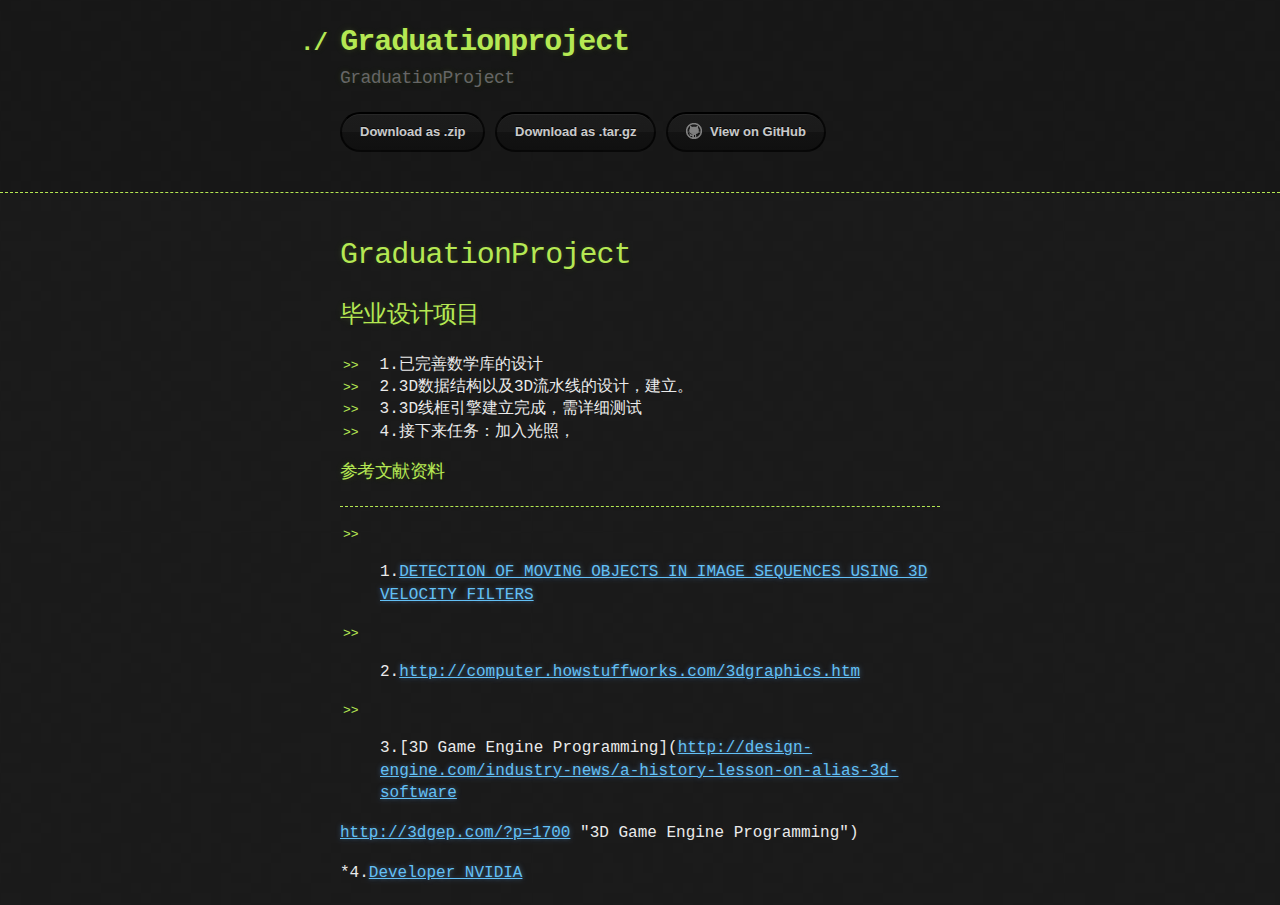
==== index.html @ e6ee22a6 "Create gh-pages branch via GitHub" ====
<!DOCTYPE html>
<html>
  <head>
    <meta charset='utf-8'>
    <meta http-equiv="X-UA-Compatible" content="chrome=1">

    <link rel="stylesheet" type="text/css" href="stylesheets/stylesheet.css" media="screen" />
    <link rel="stylesheet" type="text/css" href="stylesheets/pygment_trac.css" media="screen" />
    <link rel="stylesheet" type="text/css" href="stylesheets/print.css" media="print" />

    <title>Graduationproject by h136799711</title>
  </head>

  <body>

    <header>
      <div class="container">
        <h1>Graduationproject</h1>
        <h2>GraduationProject </h2>

        <section id="downloads">
          <a href="https://github.com/h136799711/GraduationProject/zipball/master" class="btn">Download as .zip</a>
          <a href="https://github.com/h136799711/GraduationProject/tarball/master" class="btn">Download as .tar.gz</a>
          <a href="https://github.com/h136799711/GraduationProject" class="btn btn-github"><span class="icon"></span>View on GitHub</a>
        </section>
      </div>
    </header>

    <div class="container">
      <section id="main_content">
        <h1>GraduationProject</h1>

<h1></h1>

<h2>毕业设计项目</h2>

<ul>
<li>1.已完善数学库的设计</li>
<li>2.3D数据结构以及3D流水线的设计，建立。</li>
<li>3.3D线框引擎建立完成，需详细测试</li>
<li>4.接下来任务：加入光照，</li>
</ul><h3>参考文献资料</h3>

<hr><ul>
<li><p>1.<a href="http://www.metapress.com/content/d6p7773526758003/fulltext.pdf" title="An article">DETECTION OF MOVING OBJECTS IN IMAGE SEQUENCES USING 3D VELOCITY FILTERS
</a></p></li>
<li><p>2.<a href="http://computer.howstuffworks.com/3dgraphics.htm">http://computer.howstuffworks.com/3dgraphics.htm</a></p></li>
<li><p>3.[3D Game Engine Programming](<a href="http://design-engine.com/industry-news/a-history-lesson-on-alias-3d-software">http://design-engine.com/industry-news/a-history-lesson-on-alias-3d-software</a></p></li>
</ul><p><a href="http://3dgep.com/?p=1700">http://3dgep.com/?p=1700</a> "3D Game Engine Programming")</p>

<p>*4.<a href="http://developer.download.nvidia.com/books/gpu_gems_3/samples/gems3_ch30.pdf" title="Developer NVIDIA">Developer NVIDIA</a></p>
      </section>
    </div>

    
  </body>
</html>
---- stylesheets/stylesheet.css ----
body {
  margin: 0;
  padding: 0;
  background: #151515 url("../images/bkg.png") 0 0;
  color: #eaeaea;
  font: 16px;
  line-height: 1.5;
  font-family: Monaco, "Bitstream Vera Sans Mono", "Lucida Console", Terminal, monospace;
}

/* General & 'Reset' Stuff */

.container {
  width: 90%;
  max-width: 600px;
  margin: 0 auto;
}

section {
  display: block;
  margin: 0 0 20px 0;
}

h1, h2, h3, h4, h5, h6 {
  margin: 0 0 20px;
}

li {
  line-height: 1.4 ;
}

/* Header, <header>
   header   - container
   h1       - project name
   h2       - project description
*/

header {
  background: rgba(0, 0, 0, 0.1);
  width: 100%;
  border-bottom: 1px dashed #b5e853;
  padding: 20px 0;
  margin: 0 0 40px 0;
}

header h1 {
  font-size: 30px;
  line-height: 1.5;
  margin: 0 0 0 -40px;
  font-weight: bold;
  font-family: Monaco, "Bitstream Vera Sans Mono", "Lucida Console", Terminal, monospace;
  color: #b5e853;
  text-shadow: 0 1px 1px rgba(0, 0, 0, 0.1),
               0 0 5px rgba(181, 232, 83, 0.1),
               0 0 10px rgba(181, 232, 83, 0.1);
  letter-spacing: -1px;
  -webkit-font-smoothing: antialiased;
}

header h1:before {
  content: "./ ";
  font-size: 24px;
}

header h2 {
  font-size: 18px;
  font-weight: 300;
  color: #666;
}

#downloads .btn {
  display: inline-block;
  text-align: center;
  margin: 0;
}

/* Main Content
*/

#main_content {
  width: 100%;
  -webkit-font-smoothing: antialiased;
}
section img {
  max-width: 100%
}

h1, h2, h3, h4, h5, h6 {
  font-weight: normal;
  font-family: Monaco, "Bitstream Vera Sans Mono", "Lucida Console", Terminal, monospace;
  color: #b5e853;
  letter-spacing: -0.03em;
  text-shadow: 0 1px 1px rgba(0, 0, 0, 0.1),
               0 0 5px rgba(181, 232, 83, 0.1),
               0 0 10px rgba(181, 232, 83, 0.1);
}

#main_content h1 {
  font-size: 30px;
}

#main_content h2 {
  font-size: 24px;
}

#main_content h3 {
  font-size: 18px;
}

#main_content h4 {
  font-size: 14px;
}

#main_content h5 {
  font-size: 12px;
  text-transform: uppercase;
  margin: 0 0 5px 0;
}

#main_content h6 {
  font-size: 12px;
  text-transform: uppercase;
  color: #999;
  margin: 0 0 5px 0;
}

dt {
  font-style: italic;
  font-weight: bold;
}

ul li {
  list-style: none;
}

ul li:before {
  content: ">>";
  font-family: Monaco, "Bitstream Vera Sans Mono", "Lucida Console", Terminal, monospace;
  font-size: 13px;
  color: #b5e853;
  margin-left: -37px;
  margin-right: 21px;
  line-height: 16px;
}

blockquote {
  color: #aaa;
  padding-left: 10px;
  border-left: 1px dotted #666;
}

pre {
  background: rgba(0, 0, 0, 0.9);
  border: 1px solid rgba(255, 255, 255, 0.15);
  padding: 10px;
  font-size: 14px;
  color: #b5e853;
  border-radius: 2px;
  -moz-border-radius: 2px;
  -webkit-border-radius: 2px;
  text-wrap: normal;
  overflow: auto;
  overflow-y: hidden;
}

table {
  width: 100%;
  margin: 0 0 20px 0;
}

th {
  text-align: left;
  border-bottom: 1px dashed #b5e853;
  padding: 5px 10px;
}

td {
  padding: 5px 10px;
}

hr {
  height: 0;
  border: 0;
  border-bottom: 1px dashed #b5e853;
  color: #b5e853;
}

/* Buttons
*/

.btn {
  display: inline-block;
  background: -webkit-linear-gradient(top, rgba(40, 40, 40, 0.3), rgba(35, 35, 35, 0.3) 50%, rgba(10, 10, 10, 0.3) 50%, rgba(0, 0, 0, 0.3));
  padding: 8px 18px;
  border-radius: 50px;
  border: 2px solid rgba(0, 0, 0, 0.7);
  border-bottom: 2px solid rgba(0, 0, 0, 0.7);
  border-top: 2px solid rgba(0, 0, 0, 1);
  color: rgba(255, 255, 255, 0.8);
  font-family: Helvetica, Arial, sans-serif;
  font-weight: bold;
  font-size: 13px;
  text-decoration: none;
  text-shadow: 0 -1px 0 rgba(0, 0, 0, 0.75);
  box-shadow: inset 0 1px 0 rgba(255, 255, 255, 0.05);
}

.btn:hover {
  background: -webkit-linear-gradient(top, rgba(40, 40, 40, 0.6), rgba(35, 35, 35, 0.6) 50%, rgba(10, 10, 10, 0.8) 50%, rgba(0, 0, 0, 0.8));
}

.btn .icon {
  display: inline-block;
  width: 16px;
  height: 16px;
  margin: 1px 8px 0 0;
  float: left;
}

.btn-github .icon {
  opacity: 0.6;
  background: url("../images/blacktocat.png") 0 0 no-repeat;
}

/* Links
   a, a:hover, a:visited
*/

a {
  color: #63c0f5;
  text-shadow: 0 0 5px rgba(104, 182, 255, 0.5);
}

/* Clearfix */

.cf:before, .cf:after {
  content:"";
  display:table;
}

.cf:after {
  clear:both;
}

.cf {
  zoom:1;
}
---- stylesheets/pygment_trac.css ----
.highlight .c { color: #999988; font-style: italic } /* Comment */
.highlight .err { color: #a61717; background-color: #e3d2d2 } /* Error */
.highlight .k { font-weight: bold } /* Keyword */
.highlight .o { font-weight: bold } /* Operator */
.highlight .cm { color: #999988; font-style: italic } /* Comment.Multiline */
.highlight .cp { color: #999999; font-weight: bold } /* Comment.Preproc */
.highlight .c1 { color: #999988; font-style: italic } /* Comment.Single */
.highlight .cs { color: #999999; font-weight: bold; font-style: italic } /* Comment.Special */
.highlight .gd { color: #000000; background-color: #ffdddd } /* Generic.Deleted */
.highlight .gd .x { color: #000000; background-color: #ffaaaa } /* Generic.Deleted.Specific */
.highlight .ge { font-style: italic } /* Generic.Emph */
.highlight .gr { color: #aa0000 } /* Generic.Error */
.highlight .gh { color: #999999 } /* Generic.Heading */
.highlight .gi { color: #000000; background-color: #ddffdd } /* Generic.Inserted */
.highlight .gi .x { color: #000000; background-color: #aaffaa } /* Generic.Inserted.Specific */
.highlight .go { color: #888888 } /* Generic.Output */
.highlight .gp { color: #555555 } /* Generic.Prompt */
.highlight .gs { font-weight: bold } /* Generic.Strong */
.highlight .gu { color: #800080; font-weight: bold; } /* Generic.Subheading */
.highlight .gt { color: #aa0000 } /* Generic.Traceback */
.highlight .kc { font-weight: bold } /* Keyword.Constant */
.highlight .kd { font-weight: bold } /* Keyword.Declaration */
.highlight .kn { font-weight: bold } /* Keyword.Namespace */
.highlight .kp { font-weight: bold } /* Keyword.Pseudo */
.highlight .kr { font-weight: bold } /* Keyword.Reserved */
.highlight .kt { color: #445588; font-weight: bold } /* Keyword.Type */
.highlight .m { color: #009999 } /* Literal.Number */
.highlight .s { color: #d14 } /* Literal.String */
.highlight .na { color: #008080 } /* Name.Attribute */
.highlight .nb { color: #0086B3 } /* Name.Builtin */
.highlight .nc { color: #445588; font-weight: bold } /* Name.Class */
.highlight .no { color: #008080 } /* Name.Constant */
.highlight .ni { color: #800080 } /* Name.Entity */
.highlight .ne { color: #990000; font-weight: bold } /* Name.Exception */
.highlight .nf { color: #990000; font-weight: bold } /* Name.Function */
.highlight .nn { color: #555555 } /* Name.Namespace */
.highlight .nt { color: #CBDFFF } /* Name.Tag */
.highlight .nv { color: #008080 } /* Name.Variable */
.highlight .ow { font-weight: bold } /* Operator.Word */
.highlight .w { color: #bbbbbb } /* Text.Whitespace */
.highlight .mf { color: #009999 } /* Literal.Number.Float */
.highlight .mh { color: #009999 } /* Literal.Number.Hex */
.highlight .mi { color: #009999 } /* Literal.Number.Integer */
.highlight .mo { color: #009999 } /* Literal.Number.Oct */
.highlight .sb { color: #d14 } /* Literal.String.Backtick */
.highlight .sc { color: #d14 } /* Literal.String.Char */
.highlight .sd { color: #d14 } /* Literal.String.Doc */
.highlight .s2 { color: #d14 } /* Literal.String.Double */
.highlight .se { color: #d14 } /* Literal.String.Escape */
.highlight .sh { color: #d14 } /* Literal.String.Heredoc */
.highlight .si { color: #d14 } /* Literal.String.Interpol */
.highlight .sx { color: #d14 } /* Literal.String.Other */
.highlight .sr { color: #009926 } /* Literal.String.Regex */
.highlight .s1 { color: #d14 } /* Literal.String.Single */
.highlight .ss { color: #990073 } /* Literal.String.Symbol */
.highlight .bp { color: #999999 } /* Name.Builtin.Pseudo */
.highlight .vc { color: #008080 } /* Name.Variable.Class */
.highlight .vg { color: #008080 } /* Name.Variable.Global */
.highlight .vi { color: #008080 } /* Name.Variable.Instance */
.highlight .il { color: #009999 } /* Literal.Number.Integer.Long */

.type-csharp .highlight .k { color: #0000FF }
.type-csharp .highlight .kt { color: #0000FF }
.type-csharp .highlight .nf { color: #000000; font-weight: normal }
.type-csharp .highlight .nc { color: #2B91AF }
.type-csharp .highlight .nn { color: #000000 }
.type-csharp .highlight .s { color: #A31515 }
.type-csharp .highlight .sc { color: #A31515 }
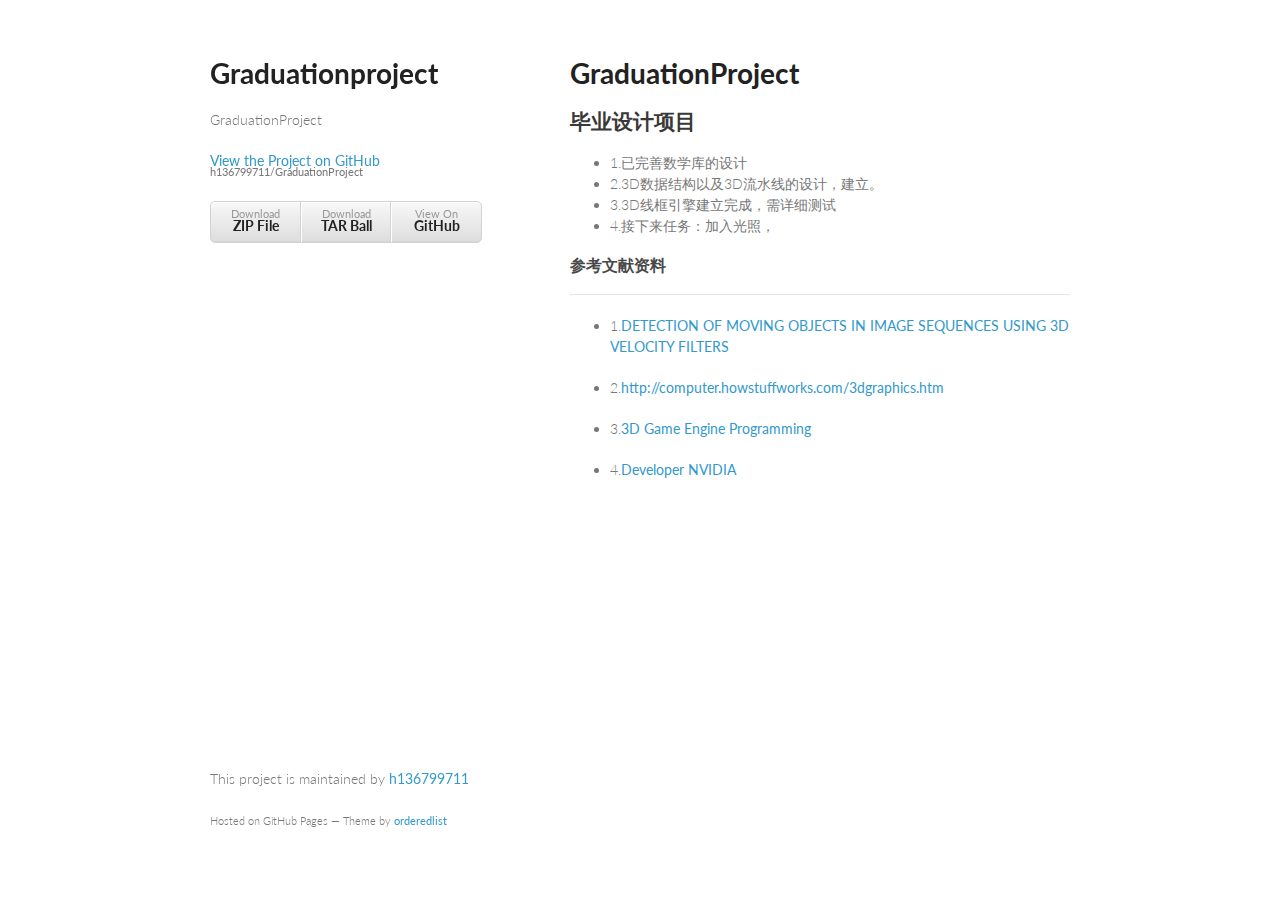
==== commit cec6a17c: "Create gh-pages branch via GitHub" ====
--- a/index.html
+++ b/index.html
@@ -1,33 +1,33 @@
-<!DOCTYPE html>
+<!doctype html>
 <html>
   <head>
-    <meta charset='utf-8'>
+    <meta charset="utf-8">
     <meta http-equiv="X-UA-Compatible" content="chrome=1">
+    <title>Graduationproject by h136799711</title>
 
-    <link rel="stylesheet" type="text/css" href="stylesheets/stylesheet.css" media="screen" />
-    <link rel="stylesheet" type="text/css" href="stylesheets/pygment_trac.css" media="screen" />
-    <link rel="stylesheet" type="text/css" href="stylesheets/print.css" media="print" />
+    <link rel="stylesheet" href="stylesheets/styles.css">
+    <link rel="stylesheet" href="stylesheets/pygment_trac.css">
+    <meta name="viewport" content="width=device-width, initial-scale=1, user-scalable=no">
+    <!--[if lt IE 9]>
+    <script src="//html5shiv.googlecode.com/svn/trunk/html5.js"></script>
+    <![endif]-->
+  </head>
+  <body>
+    <div class="wrapper">
+      <header>
+        <h1>Graduationproject</h1>
+        <p>GraduationProject </p>
 
-    <title>Graduationproject by h136799711</title>
-  </head>
+        <p class="view"><a href="https://github.com/h136799711/GraduationProject">View the Project on GitHub <small>h136799711/GraduationProject</small></a></p>
 
-  <body>
 
-    <header>
-      <div class="container">
-        <h1>Graduationproject</h1>
-        <h2>GraduationProject </h2>
-
-        <section id="downloads">
-          <a href="https://github.com/h136799711/GraduationProject/zipball/master" class="btn">Download as .zip</a>
-          <a href="https://github.com/h136799711/GraduationProject/tarball/master" class="btn">Download as .tar.gz</a>
-          <a href="https://github.com/h136799711/GraduationProject" class="btn btn-github"><span class="icon"></span>View on GitHub</a>
-        </section>
-      </div>
-    </header>
-
-    <div class="container">
-      <section id="main_content">
+        <ul>
+          <li><a href="https://github.com/h136799711/GraduationProject/zipball/master">Download <strong>ZIP File</strong></a></li>
+          <li><a href="https://github.com/h136799711/GraduationProject/tarball/master">Download <strong>TAR Ball</strong></a></li>
+          <li><a href="https://github.com/h136799711/GraduationProject">View On <strong>GitHub</strong></a></li>
+        </ul>
+      </header>
+      <section>
         <h1>GraduationProject</h1>
 
 <h1></h1>
@@ -45,13 +45,16 @@
 <li><p>1.<a href="http://www.metapress.com/content/d6p7773526758003/fulltext.pdf" title="An article">DETECTION OF MOVING OBJECTS IN IMAGE SEQUENCES USING 3D VELOCITY FILTERS
 </a></p></li>
 <li><p>2.<a href="http://computer.howstuffworks.com/3dgraphics.htm">http://computer.howstuffworks.com/3dgraphics.htm</a></p></li>
-<li><p>3.[3D Game Engine Programming](<a href="http://design-engine.com/industry-news/a-history-lesson-on-alias-3d-software">http://design-engine.com/industry-news/a-history-lesson-on-alias-3d-software</a></p></li>
-</ul><p><a href="http://3dgep.com/?p=1700">http://3dgep.com/?p=1700</a> "3D Game Engine Programming")</p>
-
-<p>*4.<a href="http://developer.download.nvidia.com/books/gpu_gems_3/samples/gems3_ch30.pdf" title="Developer NVIDIA">Developer NVIDIA</a></p>
+<li><p>3.<a href="http://design-engine.com/industry-news/a-history-lesson-on-alias-3d-software" title="3D Game Engine Programming">3D Game Engine Programming</a></p></li>
+<li><p>4.<a href="http://developer.download.nvidia.com/books/gpu_gems_3/samples/gems3_ch30.pdf" title="Developer NVIDIA">Developer NVIDIA</a></p></li>
+</ul>
       </section>
+      <footer>
+        <p>This project is maintained by <a href="https://github.com/h136799711">h136799711</a></p>
+        <p><small>Hosted on GitHub Pages &mdash; Theme by <a href="https://github.com/orderedlist">orderedlist</a></small></p>
+      </footer>
     </div>
-
+    <script src="javascripts/scale.fix.js"></script>
     
   </body>
 </html>--- a/stylesheets/styles.css
+++ b/stylesheets/styles.css
@@ -0,0 +1,255 @@
+@import url(https://fonts.googleapis.com/css?family=Lato:300italic,700italic,300,700);
+
+body {
+  padding:50px;
+  font:14px/1.5 Lato, "Helvetica Neue", Helvetica, Arial, sans-serif;
+  color:#777;
+  font-weight:300;
+}
+
+h1, h2, h3, h4, h5, h6 {
+  color:#222;
+  margin:0 0 20px;
+}
+
+p, ul, ol, table, pre, dl {
+  margin:0 0 20px;
+}
+
+h1, h2, h3 {
+  line-height:1.1;
+}
+
+h1 {
+  font-size:28px;
+}
+
+h2 {
+  color:#393939;
+}
+
+h3, h4, h5, h6 {
+  color:#494949;
+}
+
+a {
+  color:#39c;
+  font-weight:400;
+  text-decoration:none;
+}
+
+a small {
+  font-size:11px;
+  color:#777;
+  margin-top:-0.6em;
+  display:block;
+}
+
+.wrapper {
+  width:860px;
+  margin:0 auto;
+}
+
+blockquote {
+  border-left:1px solid #e5e5e5;
+  margin:0;
+  padding:0 0 0 20px;
+  font-style:italic;
+}
+
+code, pre {
+  font-family:Monaco, Bitstream Vera Sans Mono, Lucida Console, Terminal;
+  color:#333;
+  font-size:12px;
+}
+
+pre {
+  padding:8px 15px;
+  background: #f8f8f8;  
+  border-radius:5px;
+  border:1px solid #e5e5e5;
+  overflow-x: auto;
+}
+
+table {
+  width:100%;
+  border-collapse:collapse;
+}
+
+th, td {
+  text-align:left;
+  padding:5px 10px;
+  border-bottom:1px solid #e5e5e5;
+}
+
+dt {
+  color:#444;
+  font-weight:700;
+}
+
+th {
+  color:#444;
+}
+
+img {
+  max-width:100%;
+}
+
+header {
+  width:270px;
+  float:left;
+  position:fixed;
+}
+
+header ul {
+  list-style:none;
+  height:40px;
+  
+  padding:0;
+  
+  background: #eee;
+  background: -moz-linear-gradient(top, #f8f8f8 0%, #dddddd 100%);
+  background: -webkit-gradient(linear, left top, left bottom, color-stop(0%,#f8f8f8), color-stop(100%,#dddddd));
+  background: -webkit-linear-gradient(top, #f8f8f8 0%,#dddddd 100%);
+  background: -o-linear-gradient(top, #f8f8f8 0%,#dddddd 100%);
+  background: -ms-linear-gradient(top, #f8f8f8 0%,#dddddd 100%);
+  background: linear-gradient(top, #f8f8f8 0%,#dddddd 100%);
+  
+  border-radius:5px;
+  border:1px solid #d2d2d2;
+  box-shadow:inset #fff 0 1px 0, inset rgba(0,0,0,0.03) 0 -1px 0;
+  width:270px;
+}
+
+header li {
+  width:89px;
+  float:left;
+  border-right:1px solid #d2d2d2;
+  height:40px;
+}
+
+header ul a {
+  line-height:1;
+  font-size:11px;
+  color:#999;
+  display:block;
+  text-align:center;
+  padding-top:6px;
+  height:40px;
+}
+
+strong {
+  color:#222;
+  font-weight:700;
+}
+
+header ul li + li {
+  width:88px;
+  border-left:1px solid #fff;
+}
+
+header ul li + li + li {
+  border-right:none;
+  width:89px;
+}
+
+header ul a strong {
+  font-size:14px;
+  display:block;
+  color:#222;
+}
+
+section {
+  width:500px;
+  float:right;
+  padding-bottom:50px;
+}
+
+small {
+  font-size:11px;
+}
+
+hr {
+  border:0;
+  background:#e5e5e5;
+  height:1px;
+  margin:0 0 20px;
+}
+
+footer {
+  width:270px;
+  float:left;
+  position:fixed;
+  bottom:50px;
+}
+
+@media print, screen and (max-width: 960px) {
+  
+  div.wrapper {
+    width:auto;
+    margin:0;
+  }
+  
+  header, section, footer {
+    float:none;
+    position:static;
+    width:auto;
+  }
+  
+  header {
+    padding-right:320px;
+  }
+  
+  section {
+    border:1px solid #e5e5e5;
+    border-width:1px 0;
+    padding:20px 0;
+    margin:0 0 20px;
+  }
+  
+  header a small {
+    display:inline;
+  }
+  
+  header ul {
+    position:absolute;
+    right:50px;
+    top:52px;
+  }
+}
+
+@media print, screen and (max-width: 720px) {
+  body {
+    word-wrap:break-word;
+  }
+  
+  header {
+    padding:0;
+  }
+  
+  header ul, header p.view {
+    position:static;
+  }
+  
+  pre, code {
+    word-wrap:normal;
+  }
+}
+
+@media print, screen and (max-width: 480px) {
+  body {
+    padding:15px;
+  }
+  
+  header ul {
+    display:none;
+  }
+}
+
+@media print {
+  body {
+    padding:0.4in;
+    font-size:12pt;
+    color:#444;
+  }
+}
--- a/stylesheets/pygment_trac.css
+++ b/stylesheets/pygment_trac.css
@@ -1,3 +1,4 @@
+.highlight  { background: #ffffff; }
 .highlight .c { color: #999988; font-style: italic } /* Comment */
 .highlight .err { color: #a61717; background-color: #e3d2d2 } /* Error */
 .highlight .k { font-weight: bold } /* Keyword */
@@ -34,7 +35,7 @@
 .highlight .ne { color: #990000; font-weight: bold } /* Name.Exception */
 .highlight .nf { color: #990000; font-weight: bold } /* Name.Function */
 .highlight .nn { color: #555555 } /* Name.Namespace */
-.highlight .nt { color: #CBDFFF } /* Name.Tag */
+.highlight .nt { color: #000080 } /* Name.Tag */
 .highlight .nv { color: #008080 } /* Name.Variable */
 .highlight .ow { font-weight: bold } /* Operator.Word */
 .highlight .w { color: #bbbbbb } /* Text.Whitespace */
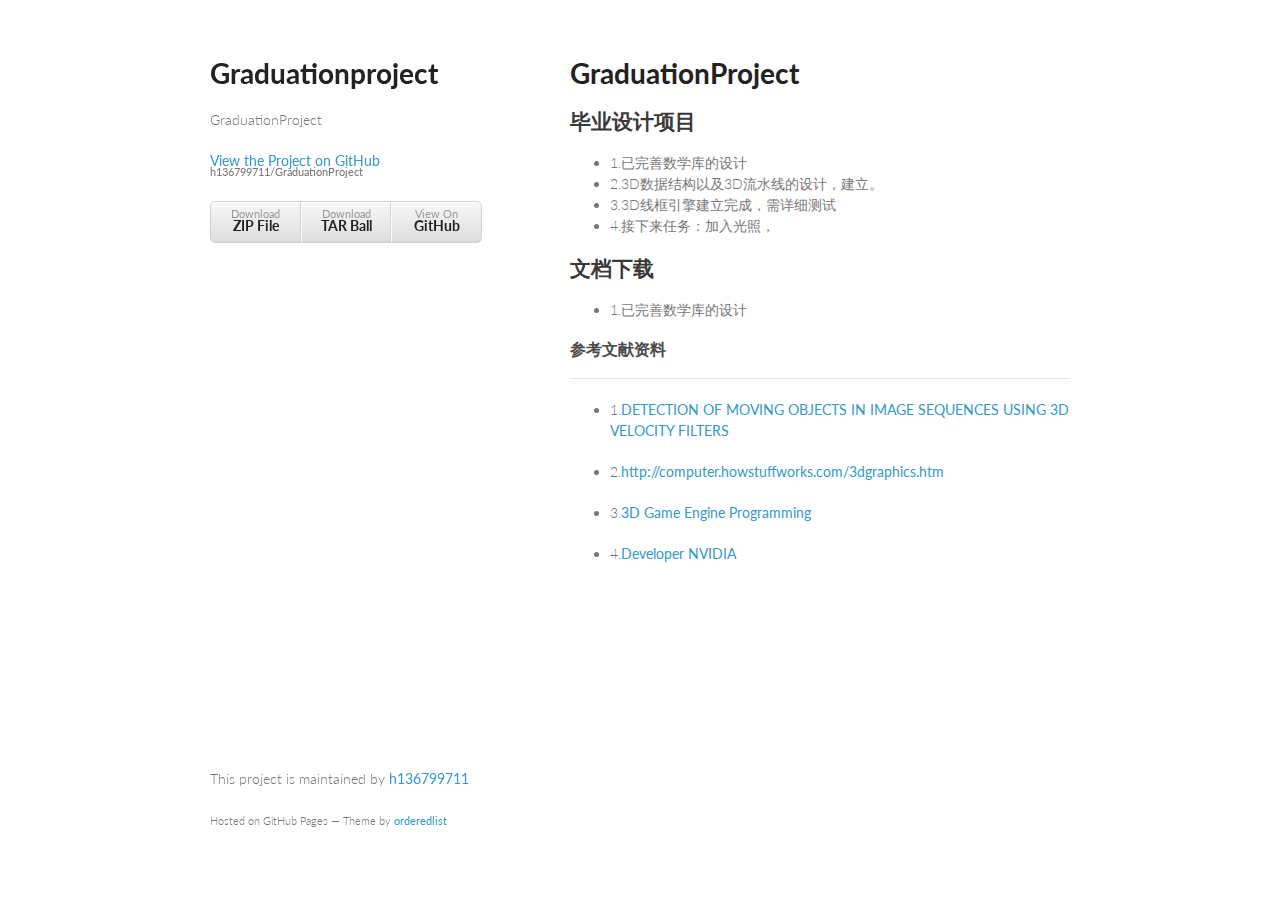
==== commit c46cbe0f: "update index.html" ====
--- a/index.html
+++ b/index.html
@@ -39,7 +39,15 @@
 <li>2.3D数据结构以及3D流水线的设计，建立。</li>
 <li>3.3D线框引擎建立完成，需详细测试</li>
 <li>4.接下来任务：加入光照，</li>
-</ul><h3>参考文献资料</h3>
+</ul>
+
+<h2>文档下载</h2>
+<ul>
+<li>1.已完善数学库的设计</li>
+</ul>
+
+
+<h3>参考文献资料</h3>
 
 <hr><ul>
 <li><p>1.<a href="http://www.metapress.com/content/d6p7773526758003/fulltext.pdf" title="An article">DETECTION OF MOVING OBJECTS IN IMAGE SEQUENCES USING 3D VELOCITY FILTERS
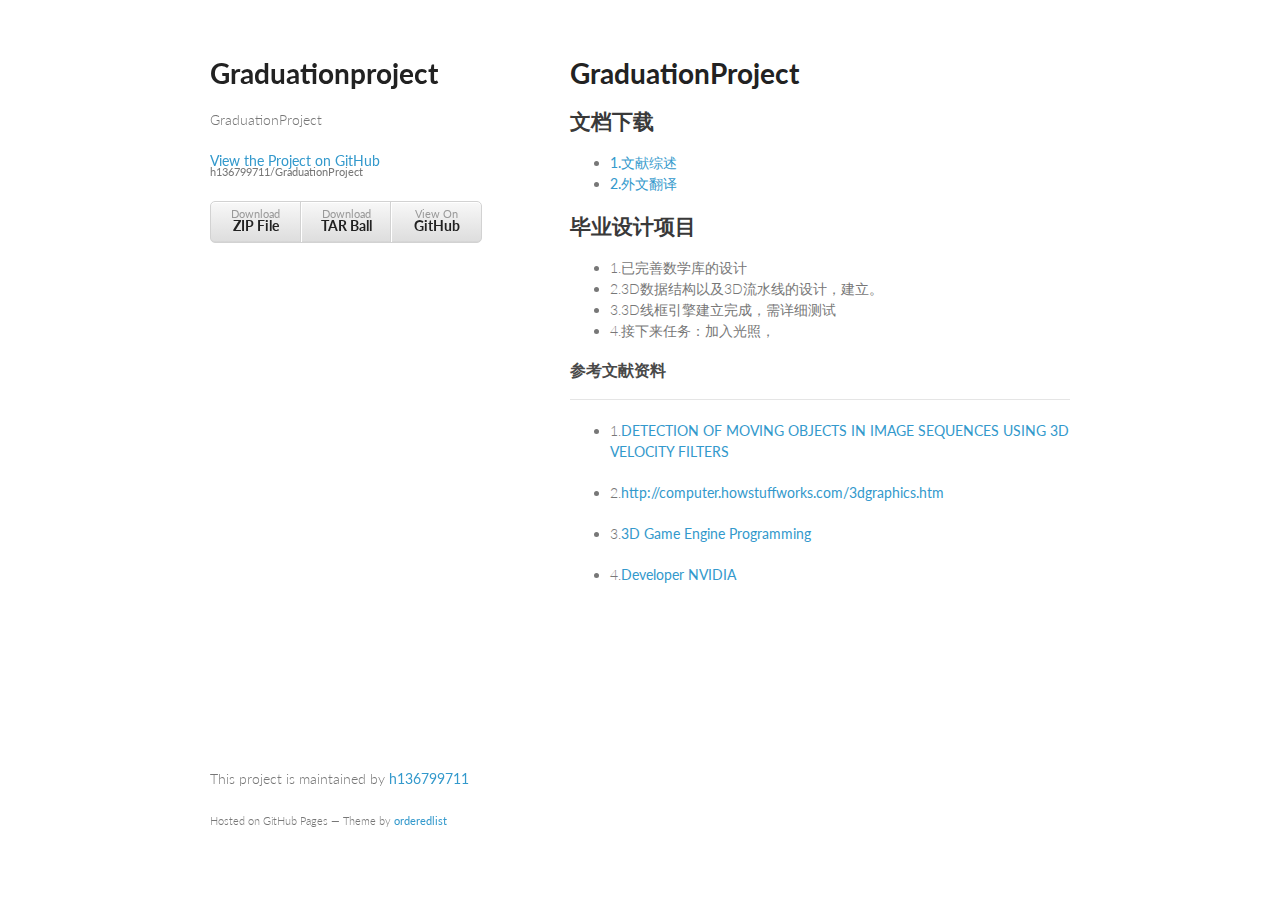
==== commit 594da7ad: "update index.html" ====
--- a/index.html
+++ b/index.html
@@ -3,7 +3,7 @@
   <head>
     <meta charset="utf-8">
     <meta http-equiv="X-UA-Compatible" content="chrome=1">
-    <title>Graduationproject by h136799711</title>
+    <title>GraduationProject by h136799711</title>
 
     <link rel="stylesheet" href="stylesheets/styles.css">
     <link rel="stylesheet" href="stylesheets/pygment_trac.css">
@@ -32,6 +32,13 @@
 
 <h1></h1>
 
+<h2>文档下载</h2>
+<ul>
+<li><a href="https://github.com/h136799711/GraduationProject/raw/master/doc/%E6%96%87%E7%8C%AE%E7%BF%BB%E8%AF%91.doc" title="文献综述">1.文献综述</a></li>
+<li><a href="https://github.com/h136799711/GraduationProject/raw/master/doc/%E6%96%87%E7%8C%AE%E7%BB%BC%E8%BF%B0.doc" title="外文翻译">2.外文翻译</a></li>
+
+</ul>
+
 <h2>毕业设计项目</h2>
 
 <ul>
@@ -41,10 +48,6 @@
 <li>4.接下来任务：加入光照，</li>
 </ul>
 
-<h2>文档下载</h2>
-<ul>
-<li>1.已完善数学库的设计</li>
-</ul>
 
 
 <h3>参考文献资料</h3>
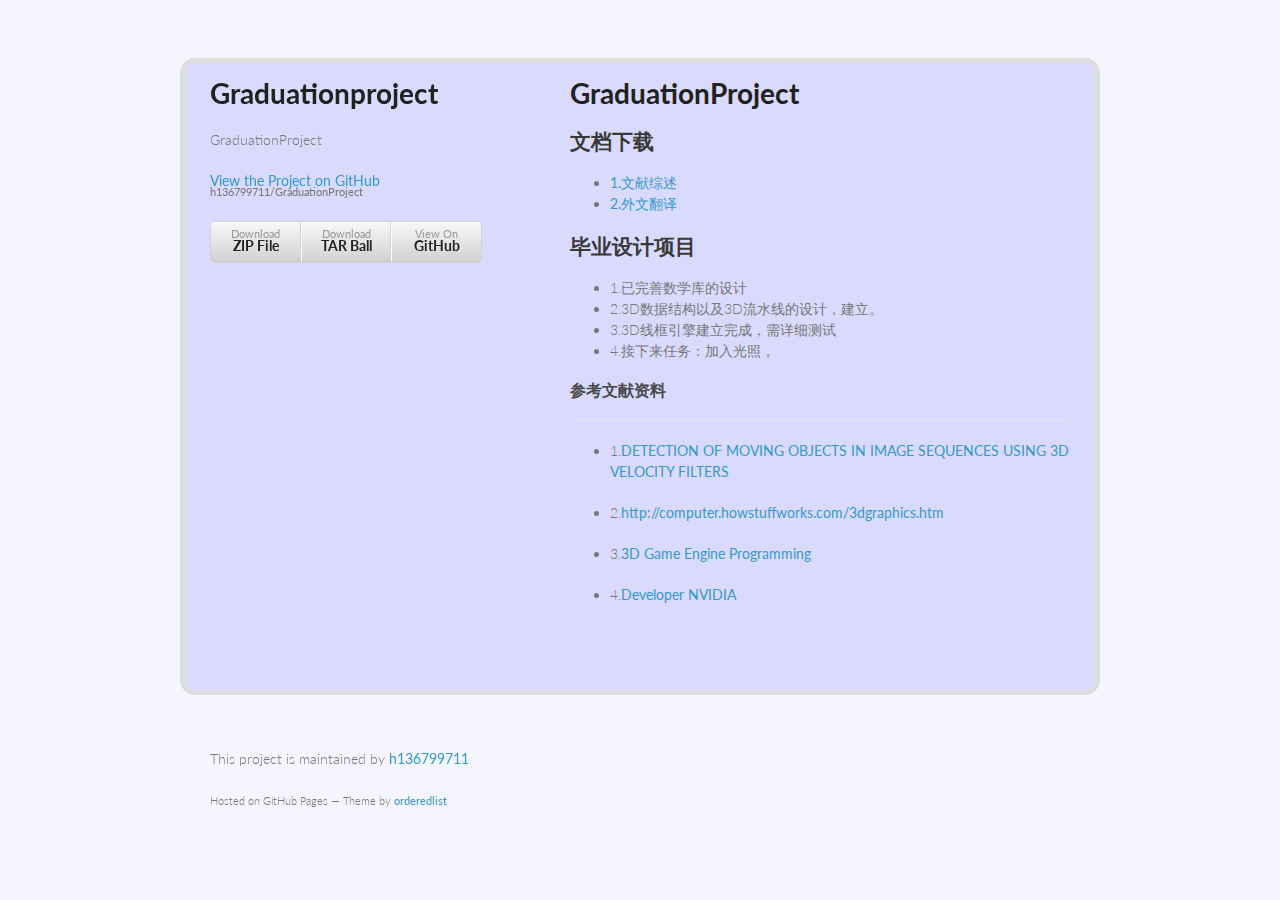
==== commit 9c59e4b7: "update background color" ====
--- a/index.html
+++ b/index.html
@@ -64,6 +64,7 @@
         <p>This project is maintained by <a href="https://github.com/h136799711">h136799711</a></p>
         <p><small>Hosted on GitHub Pages &mdash; Theme by <a href="https://github.com/orderedlist">orderedlist</a></small></p>
       </footer>
+	  <div style="clear:both"></div>
     </div>
     <script src="javascripts/scale.fix.js"></script>
     
--- a/stylesheets/styles.css
+++ b/stylesheets/styles.css
@@ -5,6 +5,8 @@
   font:14px/1.5 Lato, "Helvetica Neue", Helvetica, Arial, sans-serif;
   color:#777;
   font-weight:300;
+  background:hsla(240, 95%, 80%, 0.1 ) ;
+
 }
 
 h1, h2, h3, h4, h5, h6 {
@@ -48,6 +50,11 @@
 .wrapper {
   width:860px;
   margin:0 auto;
+  border:5px solid #dedede;
+  -moz-border-radius:15px;
+  -webkit-border-radius:15px;
+  background:hsla(240, 95%, 80%, 0.3 ) ;
+  padding:15px 25px;
 }
 
 blockquote {
@@ -65,7 +72,7 @@
 
 pre {
   padding:8px 15px;
-  background: #f8f8f8;  
+  background: #f8f8f8;
   border-radius:5px;
   border:1px solid #e5e5e5;
   overflow-x: auto;
@@ -104,17 +111,17 @@
 header ul {
   list-style:none;
   height:40px;
-  
+
   padding:0;
-  
-  background: #eee;
-  background: -moz-linear-gradient(top, #f8f8f8 0%, #dddddd 100%);
-  background: -webkit-gradient(linear, left top, left bottom, color-stop(0%,#f8f8f8), color-stop(100%,#dddddd));
-  background: -webkit-linear-gradient(top, #f8f8f8 0%,#dddddd 100%);
-  background: -o-linear-gradient(top, #f8f8f8 0%,#dddddd 100%);
-  background: -ms-linear-gradient(top, #f8f8f8 0%,#dddddd 100%);
+
+  background: #D1D1D1;
+  background: -moz-linear-gradient(top, #f8f8f8 0%, #D1D1D1 100%);
+  background: -webkit-gradient(linear, left top, left bottom, color-stop(0%,#f8f8f8), color-stop(100%,#D1D1D1));
+  background: -webkit-linear-gradient(top, #f8f8f8 0%,#D1D1D1 100%);
+  background: -o-linear-gradient(top, #f8f8f8 0%,#D1D1D1 100%);
+  background: -ms-linear-gradient(top, #f8f8f8 0%,#D1D1D1 100%);
   background: linear-gradient(top, #f8f8f8 0%,#dddddd 100%);
-  
+
   border-radius:5px;
   border:1px solid #d2d2d2;
   box-shadow:inset #fff 0 1px 0, inset rgba(0,0,0,0.03) 0 -1px 0;
@@ -181,36 +188,38 @@
   float:left;
   position:fixed;
   bottom:50px;
+  margin-bottom:20px;
 }
 
 @media print, screen and (max-width: 960px) {
-  
+
   div.wrapper {
     width:auto;
     margin:0;
-  }
-  
+	background:hsla(240, 95%, 80%, 0.1 ) opacity:0.5; ;
+  }
+
   header, section, footer {
     float:none;
     position:static;
     width:auto;
   }
-  
+
   header {
     padding-right:320px;
   }
-  
+
   section {
     border:1px solid #e5e5e5;
     border-width:1px 0;
     padding:20px 0;
     margin:0 0 20px;
   }
-  
+
   header a small {
     display:inline;
   }
-  
+
   header ul {
     position:absolute;
     right:50px;
@@ -222,15 +231,15 @@
   body {
     word-wrap:break-word;
   }
-  
+
   header {
     padding:0;
   }
-  
+
   header ul, header p.view {
     position:static;
   }
-  
+
   pre, code {
     word-wrap:normal;
   }
@@ -240,7 +249,7 @@
   body {
     padding:15px;
   }
-  
+
   header ul {
     display:none;
   }
